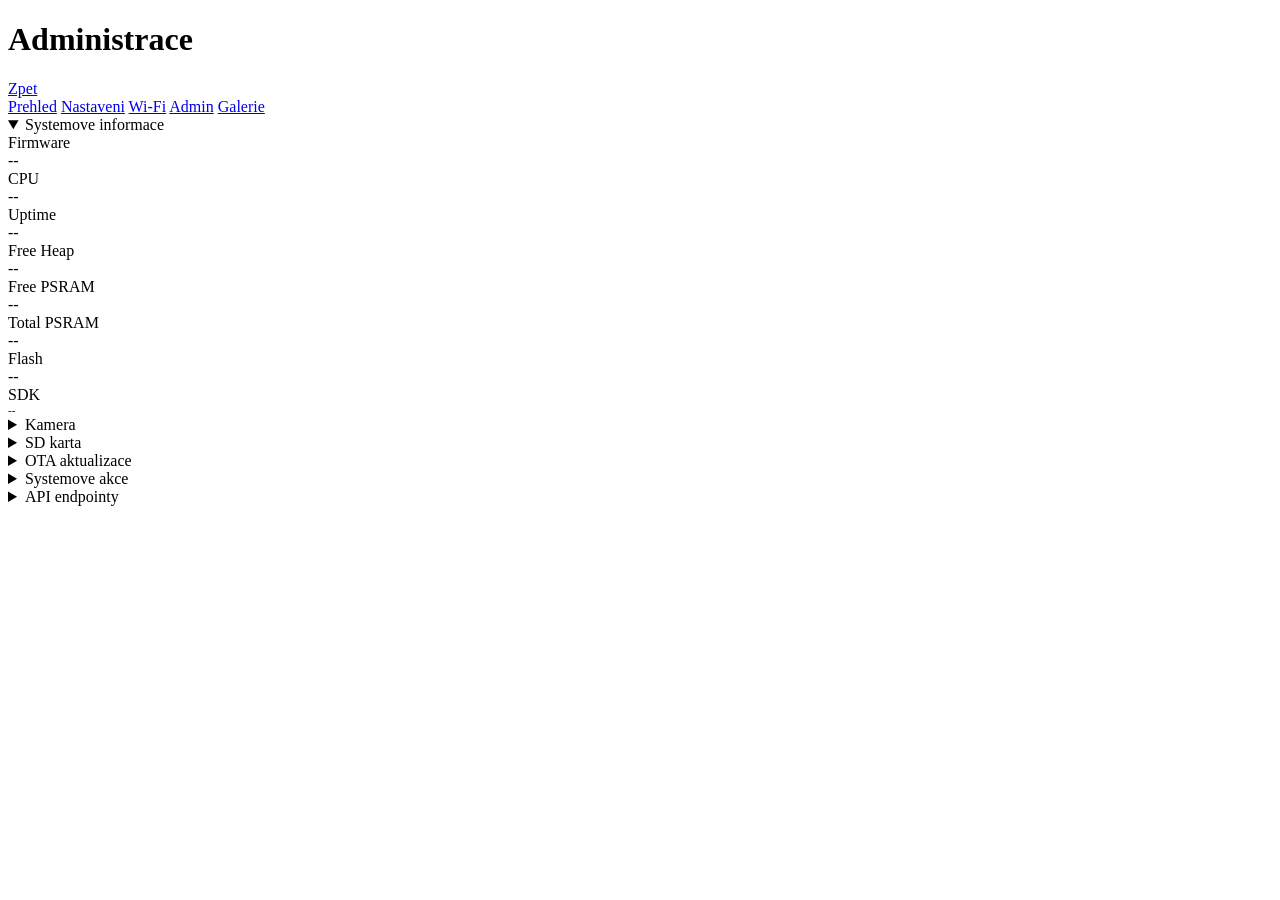
==== data/www/admin.html @ 07ae58f4 "feat: DFRobot migration — P1/P2/P5 features for CamS3 Implements migration checklist from MIGRATION_" ====
<!DOCTYPE html>
<html lang="cs">
<head>
    <meta charset="UTF-8">
    <title>Admin - CamS3</title>
    <meta name="viewport" content="width=device-width, initial-scale=1">
    <link rel="stylesheet" href="/style.css">
</head>
<body>
    <div class="page">
        <div class="pg-header">
            <h1>Administrace</h1>
            <a href="/" class="back-link">Zpet</a>
        </div>

        <div class="nav-tabs">
            <a href="/" class="nav-tab">Prehled</a>
            <a href="/settings.html" class="nav-tab">Nastaveni</a>
            <a href="/wifi.html" class="nav-tab">Wi-Fi</a>
            <a href="/admin.html" class="nav-tab active">Admin</a>
            <a href="/gallery.html" class="nav-tab">Galerie</a>
        </div>

        <!-- System Info -->
        <details open>
            <summary><span class="sec-color" style="background:var(--accent)"></span> Systemove informace</summary>
            <div class="sec-body">
                <div class="info-grid">
                    <div class="info-card">
                        <div class="label">Firmware</div>
                        <div class="value" id="sys-version">--</div>
                    </div>
                    <div class="info-card">
                        <div class="label">CPU</div>
                        <div class="value" id="sys-cpu">--</div>
                    </div>
                    <div class="info-card">
                        <div class="label">Uptime</div>
                        <div class="value" id="sys-uptime">--</div>
                    </div>
                    <div class="info-card">
                        <div class="label">Free Heap</div>
                        <div class="value" id="sys-heap">--</div>
                    </div>
                    <div class="info-card">
                        <div class="label">Free PSRAM</div>
                        <div class="value" id="sys-psram">--</div>
                    </div>
                    <div class="info-card">
                        <div class="label">Total PSRAM</div>
                        <div class="value" id="sys-psram-total">--</div>
                    </div>
                    <div class="info-card">
                        <div class="label">Flash</div>
                        <div class="value" id="sys-flash">--</div>
                    </div>
                    <div class="info-card">
                        <div class="label">SDK</div>
                        <div class="value" id="sys-sdk" style="font-size:.7em">--</div>
                    </div>
                </div>
            </div>
        </details>

        <!-- Camera Info -->
        <details>
            <summary><span class="sec-color" style="background:var(--purple)"></span> Kamera</summary>
            <div class="sec-body">
                <div class="info-grid">
                    <div class="info-card">
                        <div class="label">Sensor PID</div>
                        <div class="value" id="cam-pid">--</div>
                    </div>
                    <div class="info-card">
                        <div class="label">FPS</div>
                        <div class="value" id="cam-fps">--</div>
                    </div>
                    <div class="info-card">
                        <div class="label">Celkem snimku</div>
                        <div class="value" id="cam-count">--</div>
                    </div>
                    <div class="info-card">
                        <div class="label">Chyby</div>
                        <div class="value" id="cam-errors">--</div>
                    </div>
                    <div class="info-card">
                        <div class="label">Stream klienti</div>
                        <div class="value" id="cam-clients">--</div>
                    </div>
                </div>
                <button class="btn btn-outline btn-block" style="margin-top:10px" onclick="reinitCamera()">
                    Reinicializovat kameru
                </button>
            </div>
        </details>

        <!-- SD Card -->
        <details>
            <summary><span class="sec-color" style="background:var(--yellow)"></span> SD karta</summary>
            <div class="sec-body">
                <div class="info-grid">
                    <div class="info-card">
                        <div class="label">Stav</div>
                        <div class="value" id="sd-status">--</div>
                    </div>
                    <div class="info-card">
                        <div class="label">Celkem</div>
                        <div class="value" id="sd-total">--</div>
                    </div>
                    <div class="info-card">
                        <div class="label">Pouzito</div>
                        <div class="value" id="sd-used">--</div>
                    </div>
                </div>
            </div>
        </details>

        <!-- OTA Update -->
        <details>
            <summary><span class="sec-color" style="background:var(--green)"></span> OTA aktualizace</summary>
            <div class="sec-body">
                <p style="font-size:.85em;color:var(--text-dim);margin-bottom:16px">
                    Aktualizace firmware pres webove rozhrani. Nahrajte soubor .bin pro firmware
                    nebo .bin pro filesystem (LittleFS).
                </p>
                <a href="/update" class="btn btn-primary btn-block" target="_blank">
                    Otevrit OTA stranku
                </a>
            </div>
        </details>

        <!-- Actions -->
        <details>
            <summary><span class="sec-color" style="background:var(--red)"></span> Systemove akce</summary>
            <div class="sec-body">
                <div style="display:flex;flex-direction:column;gap:10px">
                    <button class="btn btn-outline btn-block" onclick="confirmReboot()">
                        Restartovat zarizeni
                    </button>
                    <button class="btn btn-danger btn-block" onclick="confirmReset()">
                        Tovarni reset
                    </button>
                </div>
                <p style="font-size:.75em;color:var(--text-muted);margin-top:12px">
                    Tovarni reset smaze veskerou konfiguraci a restartuje zarizeni do AP rezimu.
                </p>
            </div>
        </details>

        <!-- API Documentation -->
        <details>
            <summary><span class="sec-color" style="background:#64748b"></span> API endpointy</summary>
            <div class="sec-body" style="font-size:.82em;color:var(--text-dim)">
                <div style="font-family:monospace;line-height:2">
                    <div><strong>GET</strong> /api/status - Stav systemu (JSON)</div>
                    <div><strong>GET</strong> /api/snapshot - Snapshot (JPEG)</div>
                    <div><strong>GET</strong> :81/stream - MJPEG stream</div>
                    <div><strong>POST</strong> /api/settings - Zmena nastaveni</div>
                    <div><strong>GET</strong> /api/wifi/scan - Scan siti</div>
                    <div><strong>POST</strong> /api/wifi - Pripojeni k siti</div>
                    <div><strong>POST</strong> /api/reboot - Restart</div>
                    <div><strong>POST</strong> /api/reset - Factory reset</div>
                    <div><strong>POST</strong> /api/camera/reinit - Reinit kamery</div>
                    <div><strong>GET</strong> /api/sd/list?path=/ - SD karta</div>
                    <div><strong>GET</strong> /api/sd/download?file= - Stahnout</div>
                    <div><strong>DELETE</strong> /api/sd/delete?file= - Smazat</div>
                    <div><strong>WS</strong> /ws - WebSocket (real-time status)</div>
                </div>
            </div>
        </details>
    </div>

    <div id="toast" class="toast"></div>

    <!-- Confirmation dialog -->
    <div id="confirm-overlay" style="display:none;position:fixed;inset:0;background:rgba(0,0,0,.7);z-index:300;
         display:none;align-items:center;justify-content:center;padding:20px">
        <div style="background:#1a1a2e;border:1px solid var(--border);border-radius:16px;padding:24px;max-width:400px;width:100%">
            <h3 style="color:#fff;margin-bottom:12px" id="confirm-title">Potvrzeni</h3>
            <p style="color:var(--text-dim);margin-bottom:20px;font-size:.9em" id="confirm-text"></p>
            <div style="display:flex;gap:10px">
                <button class="btn btn-outline" style="flex:1" onclick="closeConfirm()">Zrusit</button>
                <button class="btn btn-danger" style="flex:1" id="confirm-btn" onclick="">Potvrdit</button>
            </div>
        </div>
    </div>

    <script>
    function loadInfo() {
        fetch('/api/status').then(r => r.json()).then(d => {
            document.getElementById('sys-version').textContent = d.version;
            document.getElementById('sys-cpu').textContent = d.cpu_freq + ' MHz';
            document.getElementById('sys-uptime').textContent = d.uptime;
            document.getElementById('sys-heap').textContent = Math.floor(d.free_heap/1024) + ' KB';
            document.getElementById('sys-psram').textContent = Math.floor(d.free_psram/1024/1024) + ' MB';
            document.getElementById('sys-psram-total').textContent = Math.floor(d.total_psram/1024/1024) + ' MB';
            document.getElementById('sys-flash').textContent = Math.floor(d.flash_size/1024/1024) + ' MB';
            document.getElementById('sys-sdk').textContent = d.sdk;

            document.getElementById('cam-pid').textContent = d.sensor_pid ? '0x' + d.sensor_pid.toString(16).toUpperCase() : 'N/A';
            document.getElementById('cam-fps').textContent = d.capture_fps ? d.capture_fps.toFixed(1) : '--';
            document.getElementById('cam-count').textContent = d.capture_count || '0';
            document.getElementById('cam-errors').textContent = d.capture_errors || '0';
            document.getElementById('cam-clients').textContent = d.stream_clients || '0';

            document.getElementById('sd-status').textContent = d.sd_mounted ? 'Pripojeno' : 'Nepripojeno';
            document.getElementById('sd-total').textContent = d.sd_total_mb ? d.sd_total_mb + ' MB' : '--';
            document.getElementById('sd-used').textContent = d.sd_used_mb !== undefined ? d.sd_used_mb + ' MB' : '--';
        });
    }

    function reinitCamera() {
        fetch('/api/camera/reinit', {method:'POST'})
            .then(r => r.json())
            .then(d => showToast(d.message, d.success ? 'success' : 'error'));
    }

    let confirmAction = null;
    function showConfirm(title, text, action) {
        document.getElementById('confirm-title').textContent = title;
        document.getElementById('confirm-text').textContent = text;
        document.getElementById('confirm-overlay').style.display = 'flex';
        confirmAction = action;
        document.getElementById('confirm-btn').onclick = function() {
            closeConfirm();
            if (confirmAction) confirmAction();
        };
    }
    function closeConfirm() {
        document.getElementById('confirm-overlay').style.display = 'none';
    }

    function confirmReboot() {
        showConfirm('Restart zarizeni', 'Opravdu chcete restartovat kameru? Stream bude prerusen.', function() {
            fetch('/api/reboot', {method:'POST'}).then(() => showToast('Restartuji...', 'info'));
        });
    }

    function confirmReset() {
        showConfirm('Tovarni reset', 'POZOR: Veskerou konfiguraci se smaze! Zarizeni se prepne do AP rezimu. Pokracovat?', function() {
            fetch('/api/reset', {method:'POST'}).then(() => showToast('Resetuji...', 'info'));
        });
    }

    function showToast(text, type) {
        const t = document.getElementById('toast');
        t.textContent = text;
        t.className = 'toast ' + type + ' show';
        setTimeout(() => t.className = 'toast', 3000);
    }

    loadInfo();
    setInterval(loadInfo, 5000);
    </script>
</body>
</html>
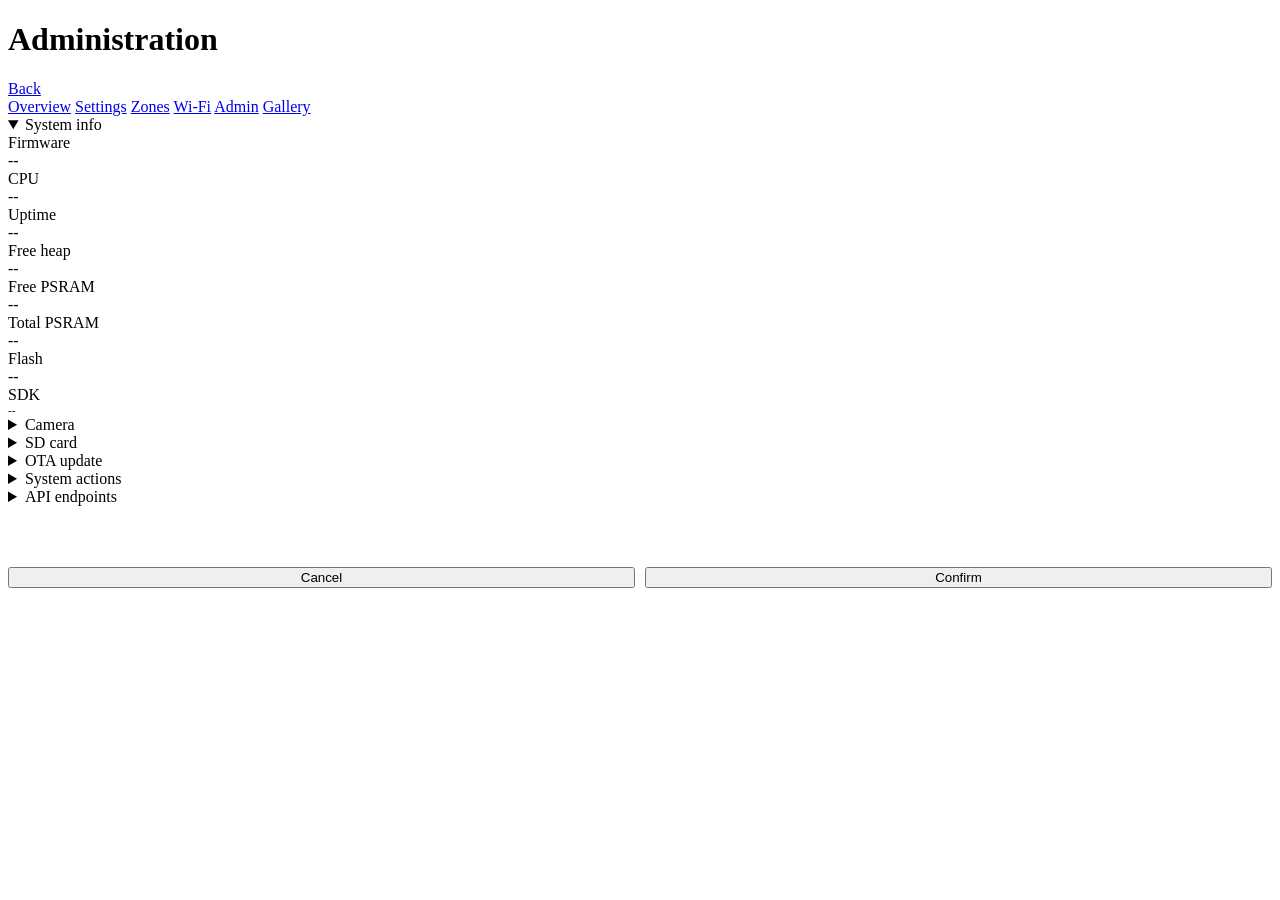
==== commit 16daf45c: "feat(ui): zone/ROI editor, gallery paging, shared helpers, a11y, Czech rewrite The settings page pos" ====
--- a/data/www/admin.html
+++ b/data/www/admin.html
@@ -1,169 +1,124 @@
 <!DOCTYPE html>
-<html lang="cs">
+<html lang="en">
 <head>
     <meta charset="UTF-8">
     <title>Admin - CamS3</title>
     <meta name="viewport" content="width=device-width, initial-scale=1">
     <link rel="stylesheet" href="/style.css">
+    <!-- common.js is intentionally NOT deferred: it publishes T/esc/showToast/apiFetch
+         that the inline script below relies on. i18n.js stays deferred. -->
+    <script src="/common.js"></script>
+    <script src="/i18n.js" defer></script>
 </head>
 <body>
     <div class="page">
         <div class="pg-header">
-            <h1>Administrace</h1>
-            <a href="/" class="back-link">Zpet</a>
+            <h1 data-i18n="admin.title">Administration</h1>
+            <a href="/" class="back-link" data-i18n="nav.back">Back</a>
         </div>
 
-        <div class="nav-tabs">
-            <a href="/" class="nav-tab">Prehled</a>
-            <a href="/settings.html" class="nav-tab">Nastaveni</a>
-            <a href="/wifi.html" class="nav-tab">Wi-Fi</a>
-            <a href="/admin.html" class="nav-tab active">Admin</a>
-            <a href="/gallery.html" class="nav-tab">Galerie</a>
-        </div>
+        <nav class="nav-tabs" aria-label="Main" data-i18n-aria-label="aria.nav">
+            <a href="/"              class="nav-tab"        data-i18n="nav.overview">Overview</a>
+            <a href="/settings.html" class="nav-tab"        data-i18n="nav.settings">Settings</a>
+            <a href="/zones.html"    class="nav-tab"        data-i18n="nav.zones">Zones</a>
+            <a href="/wifi.html"     class="nav-tab"        data-i18n="nav.wifi">Wi-Fi</a>
+            <a href="/admin.html"    class="nav-tab active" aria-current="page" data-i18n="nav.admin">Admin</a>
+            <a href="/gallery.html"  class="nav-tab"        data-i18n="nav.gallery">Gallery</a>
+        </nav>
 
         <!-- System Info -->
         <details open>
-            <summary><span class="sec-color" style="background:var(--accent)"></span> Systemove informace</summary>
+            <summary><span class="sec-color" style="background:var(--accent)"></span> <span data-i18n="admin.sys">System info</span></summary>
             <div class="sec-body">
                 <div class="info-grid">
-                    <div class="info-card">
-                        <div class="label">Firmware</div>
-                        <div class="value" id="sys-version">--</div>
-                    </div>
-                    <div class="info-card">
-                        <div class="label">CPU</div>
-                        <div class="value" id="sys-cpu">--</div>
-                    </div>
-                    <div class="info-card">
-                        <div class="label">Uptime</div>
-                        <div class="value" id="sys-uptime">--</div>
-                    </div>
-                    <div class="info-card">
-                        <div class="label">Free Heap</div>
-                        <div class="value" id="sys-heap">--</div>
-                    </div>
-                    <div class="info-card">
-                        <div class="label">Free PSRAM</div>
-                        <div class="value" id="sys-psram">--</div>
-                    </div>
-                    <div class="info-card">
-                        <div class="label">Total PSRAM</div>
-                        <div class="value" id="sys-psram-total">--</div>
-                    </div>
-                    <div class="info-card">
-                        <div class="label">Flash</div>
-                        <div class="value" id="sys-flash">--</div>
-                    </div>
-                    <div class="info-card">
-                        <div class="label">SDK</div>
-                        <div class="value" id="sys-sdk" style="font-size:.7em">--</div>
-                    </div>
+                    <div class="info-card"><div class="label" data-i18n="index.info.version">Firmware</div><div class="value" id="sys-version">--</div></div>
+                    <div class="info-card"><div class="label">CPU</div><div class="value" id="sys-cpu">--</div></div>
+                    <div class="info-card"><div class="label" data-i18n="index.info.uptime">Uptime</div><div class="value" id="sys-uptime">--</div></div>
+                    <div class="info-card"><div class="label" data-i18n="index.info.heap">Free heap</div><div class="value" id="sys-heap">--</div></div>
+                    <div class="info-card"><div class="label" data-i18n="index.info.psram">Free PSRAM</div><div class="value" id="sys-psram">--</div></div>
+                    <div class="info-card"><div class="label" data-i18n="admin.psram.total">Total PSRAM</div><div class="value" id="sys-psram-total">--</div></div>
+                    <div class="info-card"><div class="label">Flash</div><div class="value" id="sys-flash">--</div></div>
+                    <div class="info-card"><div class="label">SDK</div><div class="value" id="sys-sdk" style="font-size:.7em">--</div></div>
                 </div>
             </div>
         </details>
 
         <!-- Camera Info -->
         <details>
-            <summary><span class="sec-color" style="background:var(--purple)"></span> Kamera</summary>
+            <summary><span class="sec-color" style="background:var(--purple)"></span> <span data-i18n="admin.camera">Camera</span></summary>
             <div class="sec-body">
                 <div class="info-grid">
-                    <div class="info-card">
-                        <div class="label">Sensor PID</div>
-                        <div class="value" id="cam-pid">--</div>
-                    </div>
-                    <div class="info-card">
-                        <div class="label">FPS</div>
-                        <div class="value" id="cam-fps">--</div>
-                    </div>
-                    <div class="info-card">
-                        <div class="label">Celkem snimku</div>
-                        <div class="value" id="cam-count">--</div>
-                    </div>
-                    <div class="info-card">
-                        <div class="label">Chyby</div>
-                        <div class="value" id="cam-errors">--</div>
-                    </div>
-                    <div class="info-card">
-                        <div class="label">Stream klienti</div>
-                        <div class="value" id="cam-clients">--</div>
-                    </div>
-                </div>
-                <button class="btn btn-outline btn-block" style="margin-top:10px" onclick="reinitCamera()">
-                    Reinicializovat kameru
-                </button>
+                    <div class="info-card"><div class="label">Sensor PID</div><div class="value" id="cam-pid">--</div></div>
+                    <div class="info-card"><div class="label">FPS</div><div class="value" id="cam-fps">--</div></div>
+                    <div class="info-card"><div class="label" data-i18n="admin.cam.count">Total frames</div><div class="value" id="cam-count">--</div></div>
+                    <div class="info-card"><div class="label" data-i18n="admin.cam.errors">Errors</div><div class="value" id="cam-errors">--</div></div>
+                    <div class="info-card"><div class="label" data-i18n="admin.cam.clients">Stream clients</div><div class="value" id="cam-clients">--</div></div>
+                </div>
+                <button class="btn btn-outline btn-block" style="margin-top:10px" onclick="reinitCamera()"
+                        data-i18n="admin.cam.reinit">Reinitialize camera</button>
             </div>
         </details>
 
         <!-- SD Card -->
         <details>
-            <summary><span class="sec-color" style="background:var(--yellow)"></span> SD karta</summary>
+            <summary><span class="sec-color" style="background:var(--yellow)"></span> <span data-i18n="admin.sd">SD card</span></summary>
             <div class="sec-body">
                 <div class="info-grid">
-                    <div class="info-card">
-                        <div class="label">Stav</div>
-                        <div class="value" id="sd-status">--</div>
-                    </div>
-                    <div class="info-card">
-                        <div class="label">Celkem</div>
-                        <div class="value" id="sd-total">--</div>
-                    </div>
-                    <div class="info-card">
-                        <div class="label">Pouzito</div>
-                        <div class="value" id="sd-used">--</div>
-                    </div>
+                    <div class="info-card"><div class="label" data-i18n="admin.sd.status">Status</div><div class="value" id="sd-status">--</div></div>
+                    <div class="info-card"><div class="label" data-i18n="admin.sd.total">Total</div><div class="value" id="sd-total">--</div></div>
+                    <div class="info-card"><div class="label" data-i18n="admin.sd.used">Used</div><div class="value" id="sd-used">--</div></div>
                 </div>
             </div>
         </details>
 
         <!-- OTA Update -->
         <details>
-            <summary><span class="sec-color" style="background:var(--green)"></span> OTA aktualizace</summary>
-            <div class="sec-body">
-                <p style="font-size:.85em;color:var(--text-dim);margin-bottom:16px">
-                    Aktualizace firmware pres webove rozhrani. Nahrajte soubor .bin pro firmware
-                    nebo .bin pro filesystem (LittleFS).
+            <summary><span class="sec-color" style="background:var(--green)"></span> <span data-i18n="admin.ota">OTA update</span></summary>
+            <div class="sec-body">
+                <p style="font-size:.85em;color:var(--text-dim);margin-bottom:16px" data-i18n="admin.ota.hint">
+                    Firmware update via web interface. Upload a .bin for firmware or a .bin for the filesystem (LittleFS).
                 </p>
-                <a href="/update" class="btn btn-primary btn-block" target="_blank">
-                    Otevrit OTA stranku
-                </a>
+                <a href="/update" class="btn btn-primary btn-block" target="_blank" data-i18n="admin.ota.open">Open OTA page</a>
             </div>
         </details>
 
         <!-- Actions -->
         <details>
-            <summary><span class="sec-color" style="background:var(--red)"></span> Systemove akce</summary>
+            <summary><span class="sec-color" style="background:var(--red)"></span> <span data-i18n="admin.actions">System actions</span></summary>
             <div class="sec-body">
                 <div style="display:flex;flex-direction:column;gap:10px">
-                    <button class="btn btn-outline btn-block" onclick="confirmReboot()">
-                        Restartovat zarizeni
-                    </button>
-                    <button class="btn btn-danger btn-block" onclick="confirmReset()">
-                        Tovarni reset
-                    </button>
-                </div>
-                <p style="font-size:.75em;color:var(--text-muted);margin-top:12px">
-                    Tovarni reset smaze veskerou konfiguraci a restartuje zarizeni do AP rezimu.
+                    <button class="btn btn-outline btn-block" onclick="confirmReboot()" data-i18n="admin.action.reboot">Reboot device</button>
+                    <button class="btn btn-danger btn-block"  onclick="confirmReset()"  data-i18n="admin.action.reset">Factory reset</button>
+                </div>
+                <p style="font-size:.75em;color:var(--text-muted);margin-top:12px" data-i18n="admin.action.reset.hint">
+                    Factory reset erases all configuration and reboots into AP mode.
                 </p>
             </div>
         </details>
 
         <!-- API Documentation -->
         <details>
-            <summary><span class="sec-color" style="background:#64748b"></span> API endpointy</summary>
+            <summary><span class="sec-color" style="background:#64748b"></span> <span data-i18n="admin.api">API endpoints</span></summary>
             <div class="sec-body" style="font-size:.82em;color:var(--text-dim)">
                 <div style="font-family:monospace;line-height:2">
-                    <div><strong>GET</strong> /api/status - Stav systemu (JSON)</div>
+                    <div><strong>GET</strong> /api/status - System status (JSON)</div>
                     <div><strong>GET</strong> /api/snapshot - Snapshot (JPEG)</div>
                     <div><strong>GET</strong> :81/stream - MJPEG stream</div>
-                    <div><strong>POST</strong> /api/settings - Zmena nastaveni</div>
-                    <div><strong>GET</strong> /api/wifi/scan - Scan siti</div>
-                    <div><strong>POST</strong> /api/wifi - Pripojeni k siti</div>
-                    <div><strong>POST</strong> /api/reboot - Restart</div>
+                    <div><strong>POST</strong> /api/settings - Change settings</div>
+                    <div><strong>GET</strong> /api/wifi/scan - Scan networks</div>
+                    <div><strong>POST</strong> /api/wifi - Join network</div>
+                    <div><strong>POST</strong> /api/reboot - Reboot</div>
                     <div><strong>POST</strong> /api/reset - Factory reset</div>
-                    <div><strong>POST</strong> /api/camera/reinit - Reinit kamery</div>
-                    <div><strong>GET</strong> /api/sd/list?path=/ - SD karta</div>
-                    <div><strong>GET</strong> /api/sd/download?file= - Stahnout</div>
-                    <div><strong>DELETE</strong> /api/sd/delete?file= - Smazat</div>
+                    <div><strong>POST</strong> /api/camera/reinit - Camera reinit</div>
+                    <div><strong>GET</strong> /api/sd/list?path=/ - SD listing</div>
+                    <div><strong>GET</strong> /api/sd/download?file= - Download</div>
+                    <div><strong>DELETE</strong> /api/sd/delete?file= - Delete</div>
+                    <div><strong>GET</strong> /api/zones - Detection zones (JSON)</div>
+                    <div><strong>POST</strong> /api/zones - Add / update a zone</div>
+                    <div><strong>DELETE</strong> /api/zones?name= - Delete a zone</div>
+                    <div><strong>GET</strong> /api/roi - ROI mask + grid size</div>
+                    <div><strong>POST</strong> /api/roi - Set ROI mask</div>
+                    <div><strong>GET</strong> /api/csrf - CSRF token (auth required)</div>
                     <div><strong>WS</strong> /ws - WebSocket (real-time status)</div>
                 </div>
             </div>
@@ -173,84 +128,127 @@
     <div id="toast" class="toast"></div>
 
     <!-- Confirmation dialog -->
-    <div id="confirm-overlay" style="display:none;position:fixed;inset:0;background:rgba(0,0,0,.7);z-index:300;
-         display:none;align-items:center;justify-content:center;padding:20px">
-        <div style="background:#1a1a2e;border:1px solid var(--border);border-radius:16px;padding:24px;max-width:400px;width:100%">
-            <h3 style="color:#fff;margin-bottom:12px" id="confirm-title">Potvrzeni</h3>
+    <div id="confirm-overlay" class="modal-backdrop" role="dialog" aria-modal="true"
+         aria-labelledby="confirm-title" aria-describedby="confirm-text">
+        <div class="modal-panel">
+            <h3 style="color:#fff;margin-bottom:12px" id="confirm-title" data-i18n="admin.confirm.generic">Confirmation</h3>
             <p style="color:var(--text-dim);margin-bottom:20px;font-size:.9em" id="confirm-text"></p>
             <div style="display:flex;gap:10px">
-                <button class="btn btn-outline" style="flex:1" onclick="closeConfirm()">Zrusit</button>
-                <button class="btn btn-danger" style="flex:1" id="confirm-btn" onclick="">Potvrdit</button>
+                <button type="button" class="btn btn-outline" style="flex:1" id="confirm-cancel" data-i18n="common.cancel">Cancel</button>
+                <button type="button" class="btn btn-danger"  style="flex:1" id="confirm-btn"    data-i18n="common.confirm">Confirm</button>
             </div>
         </div>
     </div>
 
     <script>
+    // T() and showToast() come from common.js.
     function loadInfo() {
-        fetch('/api/status').then(r => r.json()).then(d => {
-            document.getElementById('sys-version').textContent = d.version;
-            document.getElementById('sys-cpu').textContent = d.cpu_freq + ' MHz';
-            document.getElementById('sys-uptime').textContent = d.uptime;
-            document.getElementById('sys-heap').textContent = Math.floor(d.free_heap/1024) + ' KB';
-            document.getElementById('sys-psram').textContent = Math.floor(d.free_psram/1024/1024) + ' MB';
+        fetch('/api/status').then(r => {
+            if (!r.ok) throw new Error('HTTP ' + r.status);
+            return r.json();
+        }).then(d => {
+            document.getElementById('sys-version').textContent   = d.version;
+            document.getElementById('sys-cpu').textContent       = d.cpu_freq + ' MHz';
+            document.getElementById('sys-uptime').textContent    = d.uptime;
+            document.getElementById('sys-heap').textContent      = Math.floor(d.free_heap/1024) + ' KB';
+            document.getElementById('sys-psram').textContent     = Math.floor(d.free_psram/1024/1024) + ' MB';
             document.getElementById('sys-psram-total').textContent = Math.floor(d.total_psram/1024/1024) + ' MB';
-            document.getElementById('sys-flash').textContent = Math.floor(d.flash_size/1024/1024) + ' MB';
-            document.getElementById('sys-sdk').textContent = d.sdk;
-
-            document.getElementById('cam-pid').textContent = d.sensor_pid ? '0x' + d.sensor_pid.toString(16).toUpperCase() : 'N/A';
-            document.getElementById('cam-fps').textContent = d.capture_fps ? d.capture_fps.toFixed(1) : '--';
-            document.getElementById('cam-count').textContent = d.capture_count || '0';
-            document.getElementById('cam-errors').textContent = d.capture_errors || '0';
+            document.getElementById('sys-flash').textContent     = Math.floor(d.flash_size/1024/1024) + ' MB';
+            document.getElementById('sys-sdk').textContent       = d.sdk;
+
+            document.getElementById('cam-pid').textContent     = d.sensor_pid ? '0x' + d.sensor_pid.toString(16).toUpperCase() : 'N/A';
+            document.getElementById('cam-fps').textContent     = d.capture_fps ? d.capture_fps.toFixed(1) : '--';
+            document.getElementById('cam-count').textContent   = d.capture_count || '0';
+            document.getElementById('cam-errors').textContent  = d.capture_errors || '0';
             document.getElementById('cam-clients').textContent = d.stream_clients || '0';
 
-            document.getElementById('sd-status').textContent = d.sd_mounted ? 'Pripojeno' : 'Nepripojeno';
-            document.getElementById('sd-total').textContent = d.sd_total_mb ? d.sd_total_mb + ' MB' : '--';
-            document.getElementById('sd-used').textContent = d.sd_used_mb !== undefined ? d.sd_used_mb + ' MB' : '--';
-        });
+            document.getElementById('sd-status').textContent = d.sd_mounted ? T('admin.sd.mounted') : T('admin.sd.missing');
+            document.getElementById('sd-total').textContent  = d.sd_total_mb ? d.sd_total_mb + ' MB' : '--';
+            document.getElementById('sd-used').textContent   = d.sd_used_mb !== undefined ? d.sd_used_mb + ' MB' : '--';
+        }).catch(err => {
+            document.getElementById('sys-uptime').textContent = T('common.error');
+            console.warn('loadInfo failed:', err.message);
+        });
+    }
+
+    // Every mutation below now reports failure. Previously a failed request left
+    // either an unhandled rejection or a success toast for something that never ran.
+    function postAction(url, okText) {
+        return apiFetch(url, {method:'POST'})
+            .then(r => r.json().catch(() => ({success: r.ok})))
+            .then(d => {
+                const ok = d.success !== false;
+                showToast(d.message || okText, ok ? 'success' : 'error');
+            })
+            .catch(err => showToast(T('common.error') + ': ' + err.message, 'error'));
     }
 
     function reinitCamera() {
-        fetch('/api/camera/reinit', {method:'POST'})
-            .then(r => r.json())
-            .then(d => showToast(d.message, d.success ? 'success' : 'error'));
-    }
-
+        postAction('/api/camera/reinit', T('common.online'));
+    }
+
+    // The dialog is a real dialog now: labelled, Esc-closable, focus moves in on
+    // open and back to the triggering button on close, and Tab cannot leave it.
     let confirmAction = null;
+    let confirmReturnFocus = null;
     function showConfirm(title, text, action) {
         document.getElementById('confirm-title').textContent = title;
-        document.getElementById('confirm-text').textContent = text;
-        document.getElementById('confirm-overlay').style.display = 'flex';
+        document.getElementById('confirm-text').textContent  = text;
+        document.getElementById('confirm-overlay').classList.add('open');
+        confirmReturnFocus = document.activeElement;
         confirmAction = action;
-        document.getElementById('confirm-btn').onclick = function() {
+        document.getElementById('confirm-btn').focus();
+    }
+    function closeConfirm() {
+        const ov = document.getElementById('confirm-overlay');
+        if (!ov.classList.contains('open')) return;
+        ov.classList.remove('open');
+        confirmAction = null;
+        if (confirmReturnFocus && confirmReturnFocus.focus) confirmReturnFocus.focus();
+        confirmReturnFocus = null;
+    }
+    function confirmFocusables() {
+        return [document.getElementById('confirm-cancel'), document.getElementById('confirm-btn')];
+    }
+
+    function confirmReboot() {
+        showConfirm(T('admin.confirm.reboot.title'), T('admin.confirm.reboot.text'), function() {
+            postAction('/api/reboot', T('admin.rebooting'));
+        });
+    }
+    function confirmReset() {
+        showConfirm(T('admin.confirm.reset.title'), T('admin.confirm.reset.text'), function() {
+            postAction('/api/reset', T('admin.resetting'));
+        });
+    }
+
+    // Wait for DOMContentLoaded: i18n.js is deferred, so calling loadInfo()
+    // during parse rendered raw i18n keys instead of translations.
+    document.addEventListener('DOMContentLoaded', () => {
+        loadInfo();
+        setInterval(() => { if (document.visibilityState === 'visible') loadInfo(); }, 5000);
+
+        const ov = document.getElementById('confirm-overlay');
+        document.getElementById('confirm-cancel').addEventListener('click', closeConfirm);
+        document.getElementById('confirm-btn').addEventListener('click', () => {
+            const act = confirmAction;
             closeConfirm();
-            if (confirmAction) confirmAction();
-        };
-    }
-    function closeConfirm() {
-        document.getElementById('confirm-overlay').style.display = 'none';
-    }
-
-    function confirmReboot() {
-        showConfirm('Restart zarizeni', 'Opravdu chcete restartovat kameru? Stream bude prerusen.', function() {
-            fetch('/api/reboot', {method:'POST'}).then(() => showToast('Restartuji...', 'info'));
-        });
-    }
-
-    function confirmReset() {
-        showConfirm('Tovarni reset', 'POZOR: Veskerou konfiguraci se smaze! Zarizeni se prepne do AP rezimu. Pokracovat?', function() {
-            fetch('/api/reset', {method:'POST'}).then(() => showToast('Resetuji...', 'info'));
-        });
-    }
-
-    function showToast(text, type) {
-        const t = document.getElementById('toast');
-        t.textContent = text;
-        t.className = 'toast ' + type + ' show';
-        setTimeout(() => t.className = 'toast', 3000);
-    }
-
-    loadInfo();
-    setInterval(loadInfo, 5000);
+            if (act) act();
+        });
+        ov.addEventListener('click', e => { if (e.target === ov) closeConfirm(); });
+        document.addEventListener('keydown', e => {
+            if (!ov.classList.contains('open')) return;
+            if (e.key === 'Escape') { e.preventDefault(); closeConfirm(); return; }
+            if (e.key !== 'Tab') return;
+            const items = confirmFocusables();
+            const i = items.indexOf(document.activeElement);
+            e.preventDefault();
+            const next = e.shiftKey ? (i <= 0 ? items.length - 1 : i - 1)
+                                    : (i < 0 || i === items.length - 1 ? 0 : i + 1);
+            items[next].focus();
+        });
+    });
+    window.addEventListener('i18n:change', loadInfo);
     </script>
 </body>
 </html>
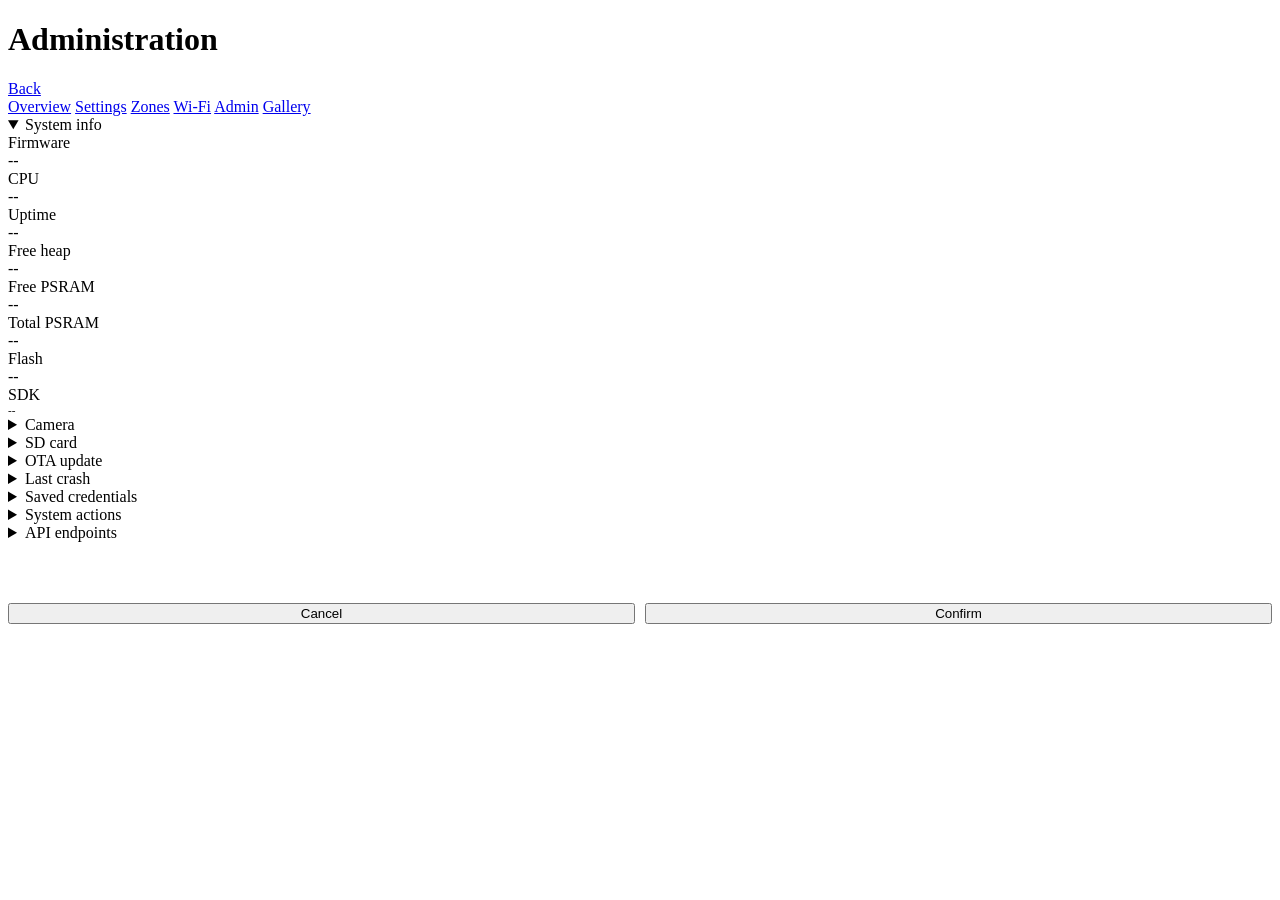
==== commit 904ac8c6: "Fix motion/person cascade, Telegram queue loss and several boot-loop paths Motion: an event that sta" ====
--- a/data/www/admin.html
+++ b/data/www/admin.html
@@ -2,7 +2,7 @@
 <html lang="en">
 <head>
     <meta charset="UTF-8">
-    <title>Admin - CamS3</title>
+    <title data-i18n="title.admin">Admin - CamS3</title>
     <meta name="viewport" content="width=device-width, initial-scale=1">
     <link rel="stylesheet" href="/style.css">
     <!-- common.js is intentionally NOT deferred: it publishes T/esc/showToast/apiFetch
@@ -79,6 +79,32 @@
                     Firmware update via web interface. Upload a .bin for firmware or a .bin for the filesystem (LittleFS).
                 </p>
                 <a href="/update" class="btn btn-primary btn-block" target="_blank" data-i18n="admin.ota.open">Open OTA page</a>
+            </div>
+        </details>
+
+        <!-- Last crash (core dump) -->
+        <details id="crash-card">
+            <summary><span class="sec-color" style="background:var(--red)"></span> <span data-i18n="admin.crash">Last crash</span></summary>
+            <div class="sec-body">
+                <div id="crash-info" style="font-size:.85em;color:var(--text-dim);overflow-wrap:anywhere"></div>
+                <div id="crash-actions" style="display:none;gap:10px;margin-top:12px;flex-wrap:wrap">
+                    <a href="/api/coredump" class="btn btn-outline" download="coredump.elf" data-i18n="admin.crash.download">Download dump</a>
+                    <button type="button" class="btn btn-danger" onclick="confirmEraseCrash()" data-i18n="admin.crash.erase">Erase dump</button>
+                </div>
+            </div>
+        </details>
+
+        <!-- Stored credentials -->
+        <details>
+            <summary><span class="sec-color" style="background:var(--yellow)"></span> <span data-i18n="admin.secrets">Saved credentials</span></summary>
+            <div class="sec-body">
+                <p style="font-size:.8em;color:var(--text-muted);margin-bottom:12px" data-i18n="admin.secrets.hint">
+                    An empty field in Settings keeps the stored value. Use these buttons to actually erase it.
+                </p>
+                <div style="display:flex;flex-direction:column;gap:10px">
+                    <button type="button" class="btn btn-outline btn-block" onclick="confirmClearSecrets('telegram')" data-i18n="admin.secrets.telegram">Clear Telegram token and chat ID</button>
+                    <button type="button" class="btn btn-outline btn-block" onclick="confirmClearSecrets('mqtt')" data-i18n="admin.secrets.mqtt">Clear MQTT username and password</button>
+                </div>
             </div>
         </details>
 
@@ -143,7 +169,7 @@
     <script>
     // T() and showToast() come from common.js.
     function loadInfo() {
-        fetch('/api/status').then(r => {
+        apiFetch('/api/status').then(r => {
             if (!r.ok) throw new Error('HTTP ' + r.status);
             return r.json();
         }).then(d => {
@@ -175,8 +201,13 @@
     // either an unhandled rejection or a success toast for something that never ran.
     function postAction(url, okText) {
         return apiFetch(url, {method:'POST'})
-            .then(r => r.json().catch(() => ({success: r.ok})))
+            .then(r => r.json().catch(() => ({})).then(d => {
+                if (d.success === undefined) d.success = r.ok;
+                if (r.status === 401) d.__skip = true;   // apiFetch already toasted 401
+                return d;
+            }))
             .then(d => {
+                if (d.__skip) return;
                 const ok = d.success !== false;
                 showToast(d.message || okText, ok ? 'success' : 'error');
             })
@@ -222,10 +253,66 @@
         });
     }
 
+
+    function loadCrash() {
+        const info = document.getElementById('crash-info');
+        const actions = document.getElementById('crash-actions');
+        const line = (label, value) => {
+            const d = document.createElement('div');
+            const b = document.createElement('strong');
+            b.textContent = T(label) + ': ';
+            d.appendChild(b);
+            d.appendChild(document.createTextNode(String(value)));
+            info.appendChild(d);
+        };
+        apiFetch('/api/coredump/summary').then(r => {
+            if (r.status === 404) return { present: false };
+            if (!r.ok) throw new Error('HTTP ' + r.status);
+            return r.json();
+        }).then(d => {
+            info.textContent = '';
+            if (!d.present) {
+                info.textContent = T('admin.crash.none');
+                actions.style.display = 'none';
+                return;
+            }
+            actions.style.display = 'flex';
+            line('admin.crash.size', (d.size || 0) + ' B');
+            if (d.summary_error) {
+                const w = document.createElement('div');
+                w.textContent = T('admin.crash.unreadable');
+                info.appendChild(w);
+                return;
+            }
+            line('admin.crash.task', d.task);
+            line('admin.crash.pc', d.pc);
+            line('admin.crash.cause', d.exc_cause);
+            line('admin.crash.vaddr', d.exc_vaddr);
+            line('admin.crash.bt', (d.backtrace || []).join(' ') + (d.bt_corrupted ? ' ' + T('admin.crash.bt_corrupted') : ''));
+            line('admin.crash.sha', d.app_elf_sha256);
+        }).catch(err => {
+            info.textContent = T('common.error') + ': ' + err.message;
+            actions.style.display = 'none';
+        });
+    }
+
+    function confirmEraseCrash() {
+        showConfirm(T('admin.confirm.crash.title'), T('admin.confirm.crash.text'), function() {
+            postAction('/api/coredump/erase', T('admin.crash.erased')).then(loadCrash);
+        });
+    }
+
+    function confirmClearSecrets(target) {
+        showConfirm(T('admin.confirm.secrets.title'), T('admin.confirm.secrets.' + target + '.text'), function() {
+            postAction('/api/secrets/clear?target=' + encodeURIComponent(target), T('admin.secrets.cleared'));
+        });
+    }
+
     // Wait for DOMContentLoaded: i18n.js is deferred, so calling loadInfo()
     // during parse rendered raw i18n keys instead of translations.
     document.addEventListener('DOMContentLoaded', () => {
         loadInfo();
+        loadCrash();
         setInterval(() => { if (document.visibilityState === 'visible') loadInfo(); }, 5000);
 
         const ov = document.getElementById('confirm-overlay');
@@ -248,7 +335,7 @@
             items[next].focus();
         });
     });
-    window.addEventListener('i18n:change', loadInfo);
+    window.addEventListener('i18n:change', () => { loadInfo(); loadCrash(); });
     </script>
 </body>
 </html>
